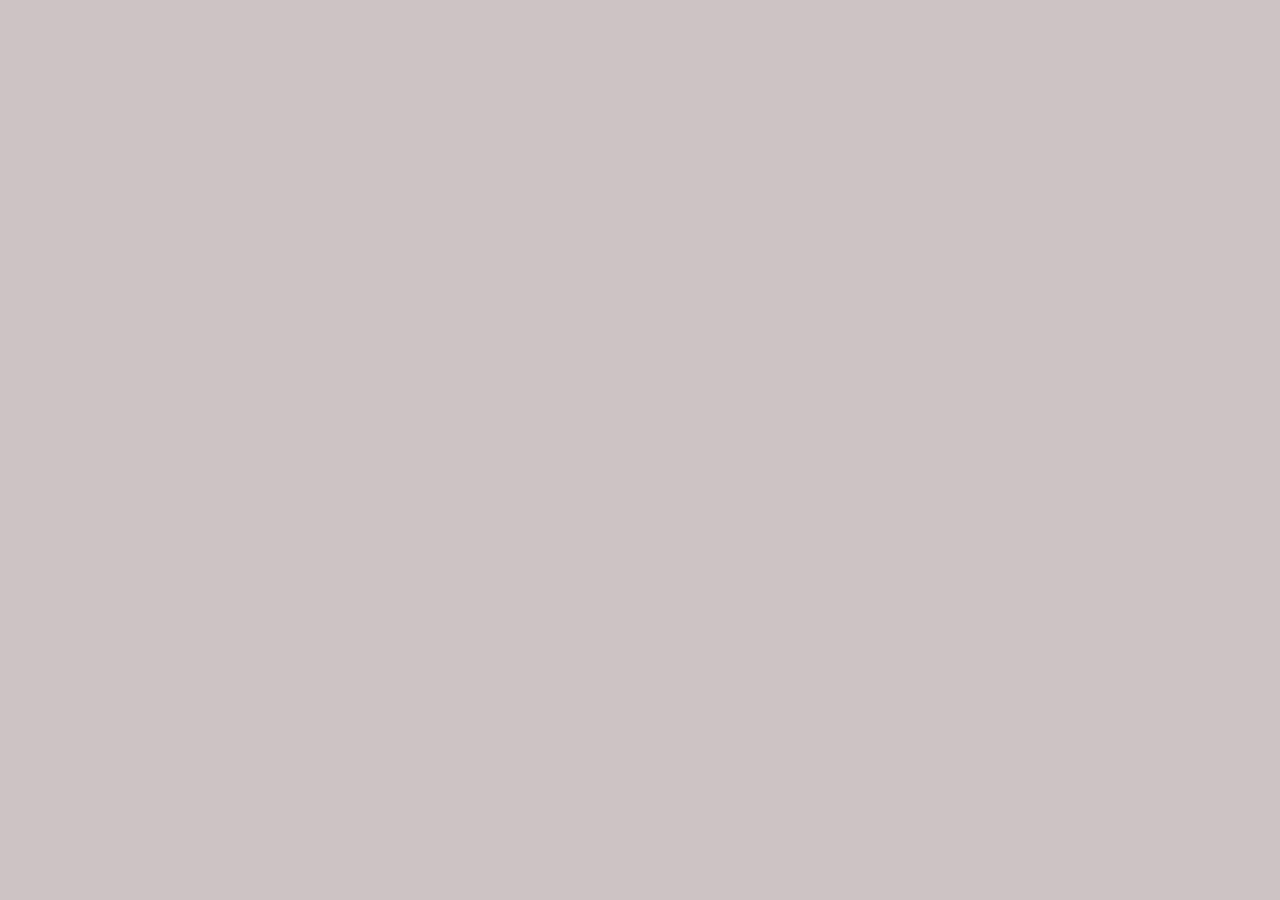
==== index.html @ e679b230 "criação inicial do index" ====
<!DOCTYPE html>
<html lang="pt-BR">
<head>
    <meta charset="UTF-8">
    <meta http-equiv="X-UA-Compatible" content="IE=edge">
    <meta name="viewport" content="width=device-width, initial-scale=1.0">

    <link rel="stylesheet" href="./public/styles/reset.css">
    <link rel="stylesheet" href="./public/styles/style.css">

    <title>Primeiro Trabalho FrontEnd</title>
</head>
<body>
    
</body>
</html>
---- public/styles/style.css ----
/*=== GERAL ===*/

* {
    margin: 0;
    padding: 0;
    box-sizing: border-box;
  }
  
  :root {
    font-size: 62.5%; /* 1rem = 10px */
  }
  
  html {
    --background: #5f404250;
    --text-color: #b3b3b3;
  
    scroll-behavior: smooth;
  }
  
  /* Making the html and body 100% of the viewport. */
  html,
  body {
    width: 100%;
    height: 100%;
  }
  
  body {
    font-size: 1.6rem;
  
    text-align: center;
  
    overflow: overlay;
  
    background-color: var(--background);
  }
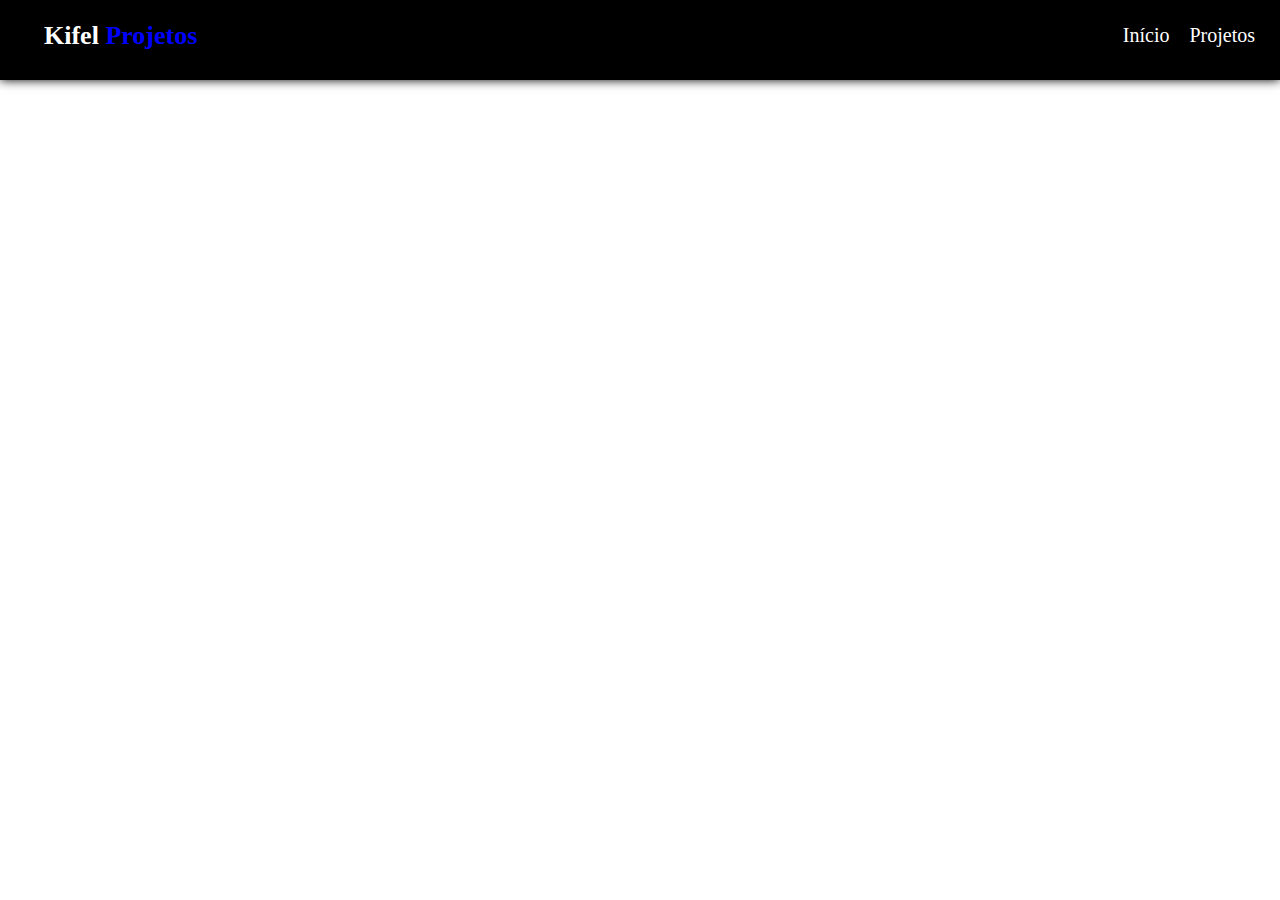
==== commit bc08feff: "header" ====
--- a/index.html
+++ b/index.html
@@ -1,16 +1,36 @@
 <!DOCTYPE html>
 <html lang="pt-BR">
-<head>
-    <meta charset="UTF-8">
-    <meta http-equiv="X-UA-Compatible" content="IE=edge">
-    <meta name="viewport" content="width=device-width, initial-scale=1.0">
+  <head>
+    <meta charset="UTF-8" />
+    <meta http-equiv="X-UA-Compatible" content="IE=edge" />
+    <meta name="viewport" content="width=device-width, initial-scale=1.0" />
 
-    <link rel="stylesheet" href="./public/styles/reset.css">
-    <link rel="stylesheet" href="./public/styles/style.css">
+    <link rel="stylesheet" href="./public/styles/reset.css" />
+    <link rel="stylesheet" href="./public/styles/style.css" />
 
     <title>Primeiro Trabalho FrontEnd</title>
-</head>
-<body>
-    
-</body>
-</html>+  </head>
+  <body>
+    <header>
+      <nav id="navigation">
+        <div class="wrapper">
+          <a href="#home" class="logo">
+            <p>Kifel <span>Projetos</span></p>
+          </a>
+        </div>
+        <div class="menu">
+          <ul>
+            <li><a href="#home">Início</a></li>
+            <li>
+              <a href="https://github.com/kifel?tab=repositories">Projetos</a>
+            </li>
+          </ul>
+        </div>
+      </nav>
+    </header>
+    <main>
+      <section id="home"></section>
+    </main>
+    <footer></footer>
+  </body>
+</html>
--- a/public/styles/style.css
+++ b/public/styles/style.css
@@ -1,35 +1,80 @@
 /*=== GERAL ===*/
 
 * {
-    margin: 0;
-    padding: 0;
-    box-sizing: border-box;
-  }
-  
-  :root {
-    font-size: 62.5%; /* 1rem = 10px */
-  }
-  
-  html {
-    --background: #5f404250;
-    --text-color: #b3b3b3;
-  
-    scroll-behavior: smooth;
-  }
-  
-  /* Making the html and body 100% of the viewport. */
-  html,
-  body {
-    width: 100%;
-    height: 100%;
-  }
-  
-  body {
-    font-size: 1.6rem;
-  
-    text-align: center;
-  
-    overflow: overlay;
-  
-    background-color: var(--background);
-  }+  margin: 0;
+  padding: 0;
+  box-sizing: border-box;
+}
+
+:root {
+  font-size: 62.5%; /* 1rem = 10px */
+}
+
+html {
+  --background: #b3b3b3;
+  --text-color: #b3b3c9;
+
+  scroll-behavior: smooth;
+}
+
+/* Making the html and body 100% of the viewport. */
+html,
+body {
+  width: 100%;
+  height: 100%;
+}
+
+body {
+  font-size: 1.6rem;
+
+  overflow: overlay;
+
+  background-color: white;
+}
+
+.wrapper {
+  width: min(50rem, 100%);
+  padding-inline: 2.4rem;
+}
+
+body #navigation {
+  display: flex;
+  justify-content: space-between;
+  height: 8rem;
+  background-color: black;
+  box-shadow: 0 0 1rem black;
+}
+
+body #navigation .wrapper .logo {
+  gap: 4.8rem;
+
+  font-weight: 700;
+  font-size: 2.6rem;
+  line-height: 3.1rem;
+
+  text-decoration: none;
+  color: white;
+}
+
+body #navigation .wrapper .logo p {
+    margin: 2rem;
+}
+
+
+body #navigation .wrapper .logo span {
+  color: blue;
+}
+
+body #navigation .menu ul {
+  margin: 2.5rem;
+  display: flex;
+  list-style: none;
+}
+
+body #navigation .menu ul li a {
+  font-size: 2rem;
+  text-decoration: none;
+  color: white;
+  cursor: pointer;
+  padding-left: 2rem;
+}
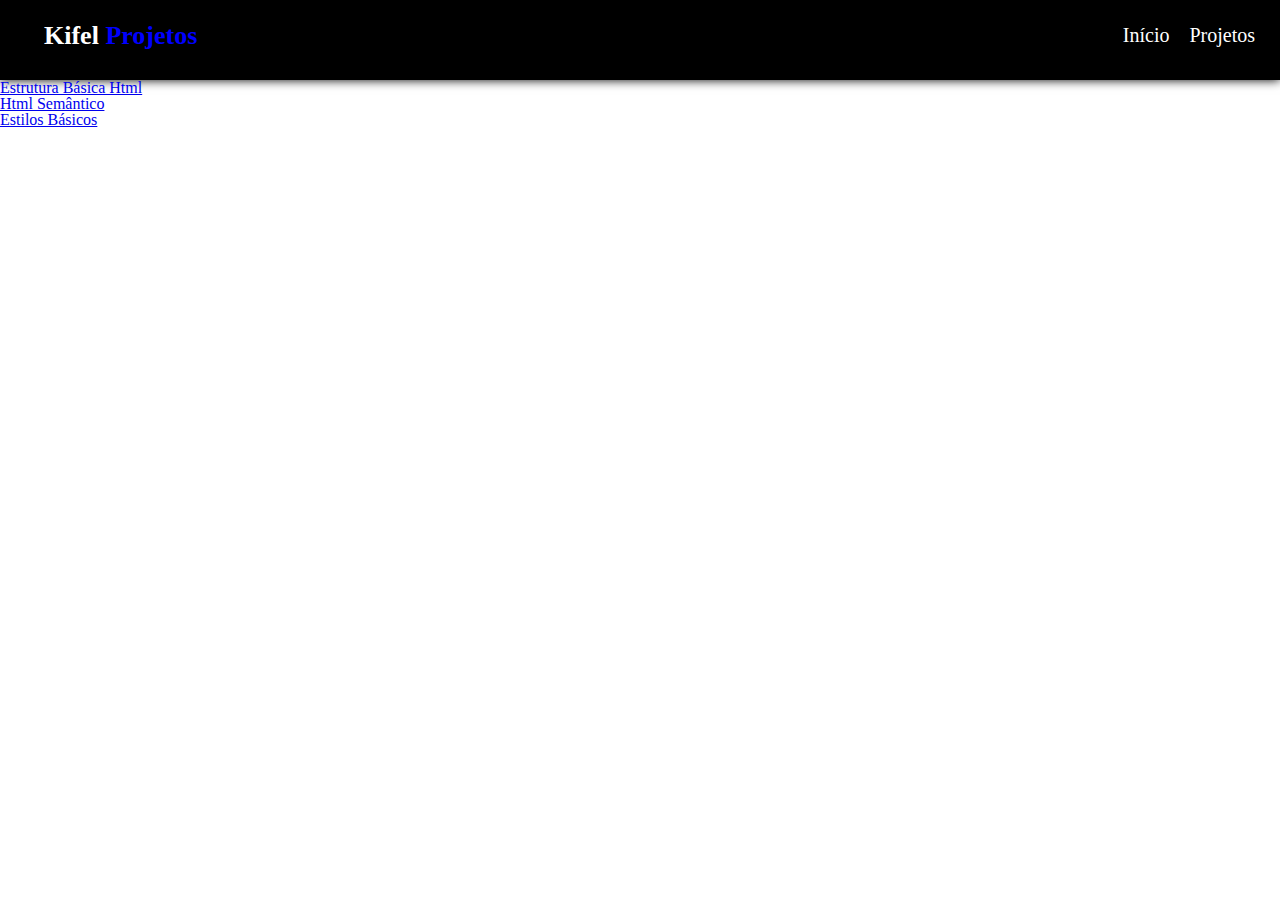
==== commit 392b3251: "header em todos" ====
--- a/index.html
+++ b/index.html
@@ -29,7 +29,21 @@
       </nav>
     </header>
     <main>
-      <section id="home"></section>
+      <section id="home">
+        <div class="content">
+            <ul>
+                <li>
+                    <a href="./src/views/EstruturaBasica.html">Estrutura Básica Html</a>
+                </li>
+                <li>
+                    <a href="./src/views/HtmlSemantico.html">Html Semântico</a>
+                </li>
+                <li>
+                    <a href="./src/views/BasicoSobreEstilos.html">Estilos Básicos</a>
+                </li>
+            </ul>
+        </div>
+      </section>
     </main>
     <footer></footer>
   </body>
--- a/public/styles/style.css
+++ b/public/styles/style.css
@@ -36,6 +36,8 @@
   width: min(50rem, 100%);
   padding-inline: 2.4rem;
 }
+
+/*=== HEADER ===*/
 
 body #navigation {
   display: flex;
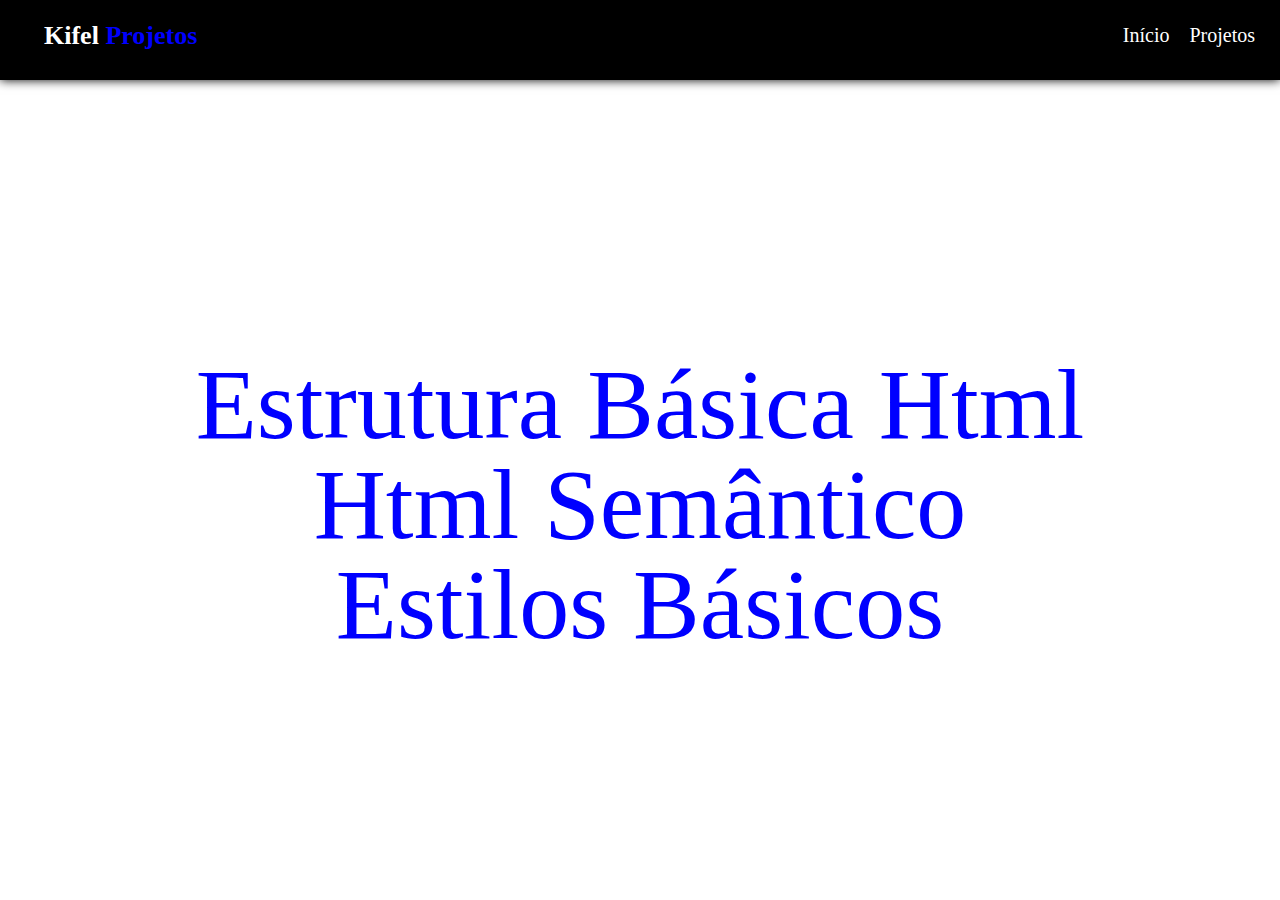
==== commit 392d1819: "finalização do index desktop" ====
--- a/index.html
+++ b/index.html
@@ -7,6 +7,7 @@
 
     <link rel="stylesheet" href="./public/styles/reset.css" />
     <link rel="stylesheet" href="./public/styles/style.css" />
+    <link rel="stylesheet" href="./public/styles/main.css" />
 
     <title>Primeiro Trabalho FrontEnd</title>
   </head>
@@ -20,7 +21,9 @@
         </div>
         <div class="menu">
           <ul>
-            <li><a href="#home">Início</a></li>
+            <li>
+              <a href="#home">Início</a>
+            </li>
             <li>
               <a href="https://github.com/kifel?tab=repositories">Projetos</a>
             </li>
@@ -31,17 +34,17 @@
     <main>
       <section id="home">
         <div class="content">
-            <ul>
-                <li>
-                    <a href="./src/views/EstruturaBasica.html">Estrutura Básica Html</a>
-                </li>
-                <li>
-                    <a href="./src/views/HtmlSemantico.html">Html Semântico</a>
-                </li>
-                <li>
-                    <a href="./src/views/BasicoSobreEstilos.html">Estilos Básicos</a>
-                </li>
-            </ul>
+          <ul>
+            <li>
+              <a href="./src/views/EstruturaBasica.html">Estrutura Básica Html</a>
+            </li>
+            <li>
+              <a href="./src/views/HtmlSemantico.html">Html Semântico</a>
+            </li>
+            <li>
+              <a href="./src/views/BasicoSobreEstilos.html">Estilos Básicos</a>
+            </li>
+          </ul>
         </div>
       </section>
     </main>
--- a/public/styles/style.css
+++ b/public/styles/style.css
@@ -59,9 +59,16 @@
 }
 
 body #navigation .wrapper .logo p {
-    margin: 2rem;
+  margin: 2rem;
 }
 
+body #navigation .wrapper .logo:hover {
+  color: #ddd;
+}
+
+body #navigation .wrapper .logo:hover span {
+    color: rgb(19, 81, 250);
+}
 
 body #navigation .wrapper .logo span {
   color: blue;
--- a/public/styles/main.css
+++ b/public/styles/main.css
@@ -0,0 +1,18 @@
+/*=== MAIN ===*/
+
+body main #home .content ul {
+  text-align: center;
+  padding-top: 25rem;
+  margin: 2.5rem;
+  list-style: none;
+}
+
+body main #home .content a {
+  font-size: 10rem;
+  color: blue;
+  text-decoration: none;
+}
+
+body main #home .content a:hover {
+  color: rgb(19, 62, 252);
+}
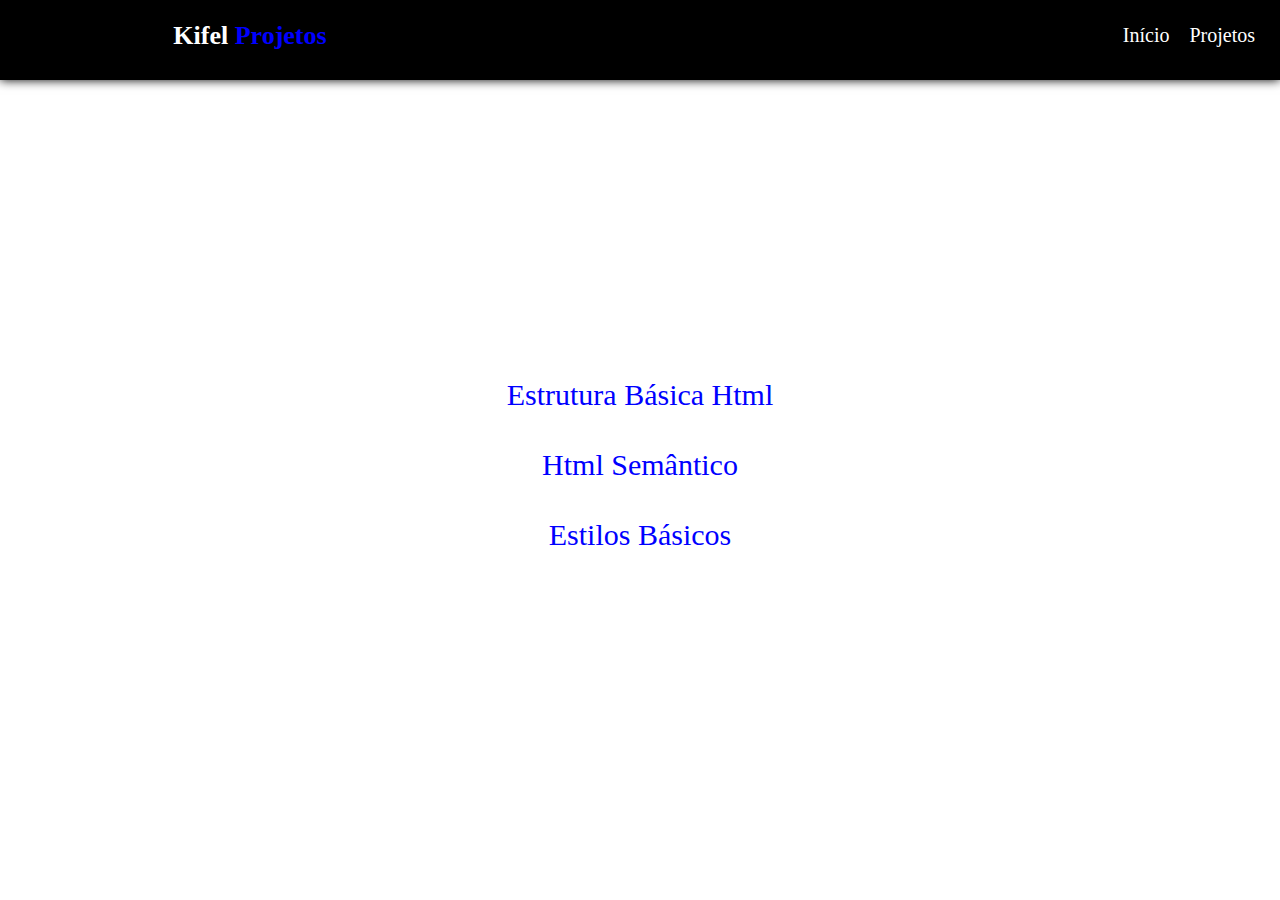
==== commit 90ca7b81: "começando o html semantico" ====
--- a/index.html
+++ b/index.html
@@ -8,6 +8,7 @@
     <link rel="stylesheet" href="./public/styles/reset.css" />
     <link rel="stylesheet" href="./public/styles/style.css" />
     <link rel="stylesheet" href="./public/styles/main.css" />
+    <link rel="stylesheet" href="./public/styles/footer.css" />
 
     <title>Primeiro Trabalho FrontEnd</title>
   </head>
@@ -36,7 +37,9 @@
         <div class="content">
           <ul>
             <li>
-              <a href="./src/views/EstruturaBasica.html">Estrutura Básica Html</a>
+              <a href="./src/views/EstruturaBasica.html"
+                >Estrutura Básica Html</a
+              >
             </li>
             <li>
               <a href="./src/views/HtmlSemantico.html">Html Semântico</a>
@@ -48,6 +51,5 @@
         </div>
       </section>
     </main>
-    <footer></footer>
   </body>
 </html>
--- a/public/styles/style.css
+++ b/public/styles/style.css
@@ -67,7 +67,7 @@
 }
 
 body #navigation .wrapper .logo:hover span {
-    color: rgb(19, 81, 250);
+  color: rgb(19, 81, 250);
 }
 
 body #navigation .wrapper .logo span {
@@ -87,3 +87,21 @@
   cursor: pointer;
   padding-left: 2rem;
 }
+
+@media screen and (max-width: 500px) {
+  body #navigation {
+    width: 100%;
+    display: inline-block;
+    height: 12rem;
+  }
+
+  body #navigation .wrapper .logo p {
+    display: flex;
+    justify-content: center;
+  }
+
+  body #navigation .menu ul {
+    display: flex;
+    justify-content: center;
+  }
+}
--- a/public/styles/main.css
+++ b/public/styles/main.css
@@ -1,15 +1,32 @@
 /*=== MAIN ===*/
 
-body main #home .content ul {
-  text-align: center;
-  padding-top: 25rem;
-  margin: 2.5rem;
-  list-style: none;
+html,
+body {
+  width: 100%;
+  height: 100%;
 }
 
-body main #home .content a {
-  font-size: 10rem;
+body {
+  overflow: overlay;
+  text-align: center;
+}
+
+body main {
+  font-size: 2rem;
+  margin-top: 30rem;
+}
+
+body main #home .content ul {
+  display: flex;
+  flex-direction: column;
+  gap: 4rem;
+  margin-top: 2rem;
+  margin-bottom: 27.6rem;
+}
+
+body main #home .content ul a {
   color: blue;
+  font-size: 3rem;
   text-decoration: none;
 }
 
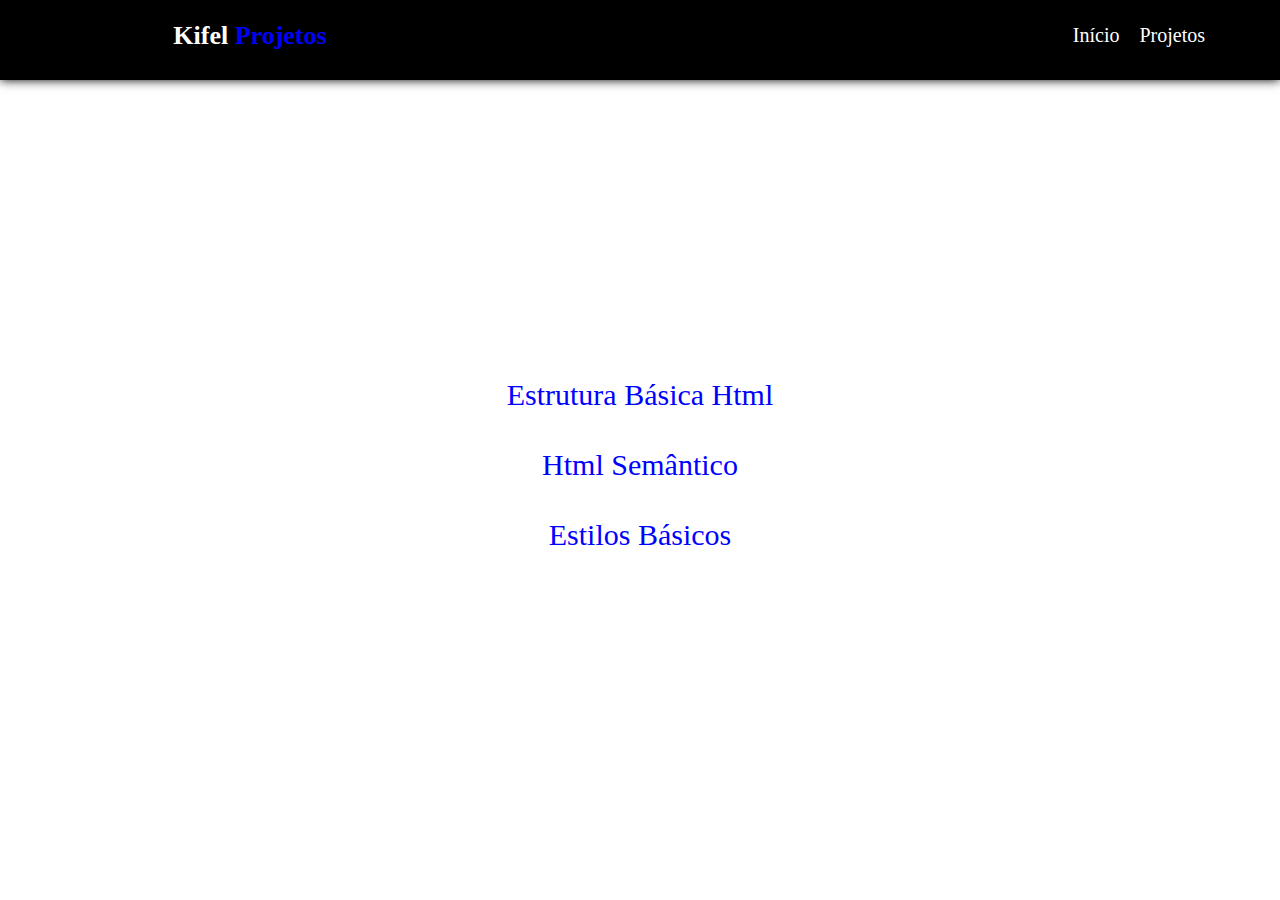
==== commit fa8aff83: "Html semantico" ====
--- a/index.html
+++ b/index.html
@@ -8,7 +8,6 @@
     <link rel="stylesheet" href="./public/styles/reset.css" />
     <link rel="stylesheet" href="./public/styles/style.css" />
     <link rel="stylesheet" href="./public/styles/main.css" />
-    <link rel="stylesheet" href="./public/styles/footer.css" />
 
     <title>Primeiro Trabalho FrontEnd</title>
   </head>
--- a/public/styles/style.css
+++ b/public/styles/style.css
@@ -78,6 +78,7 @@
   margin: 2.5rem;
   display: flex;
   list-style: none;
+  padding-right: 5rem;
 }
 
 body #navigation .menu ul li a {
@@ -101,6 +102,7 @@
   }
 
   body #navigation .menu ul {
+    padding-right: 0rem;
     display: flex;
     justify-content: center;
   }
